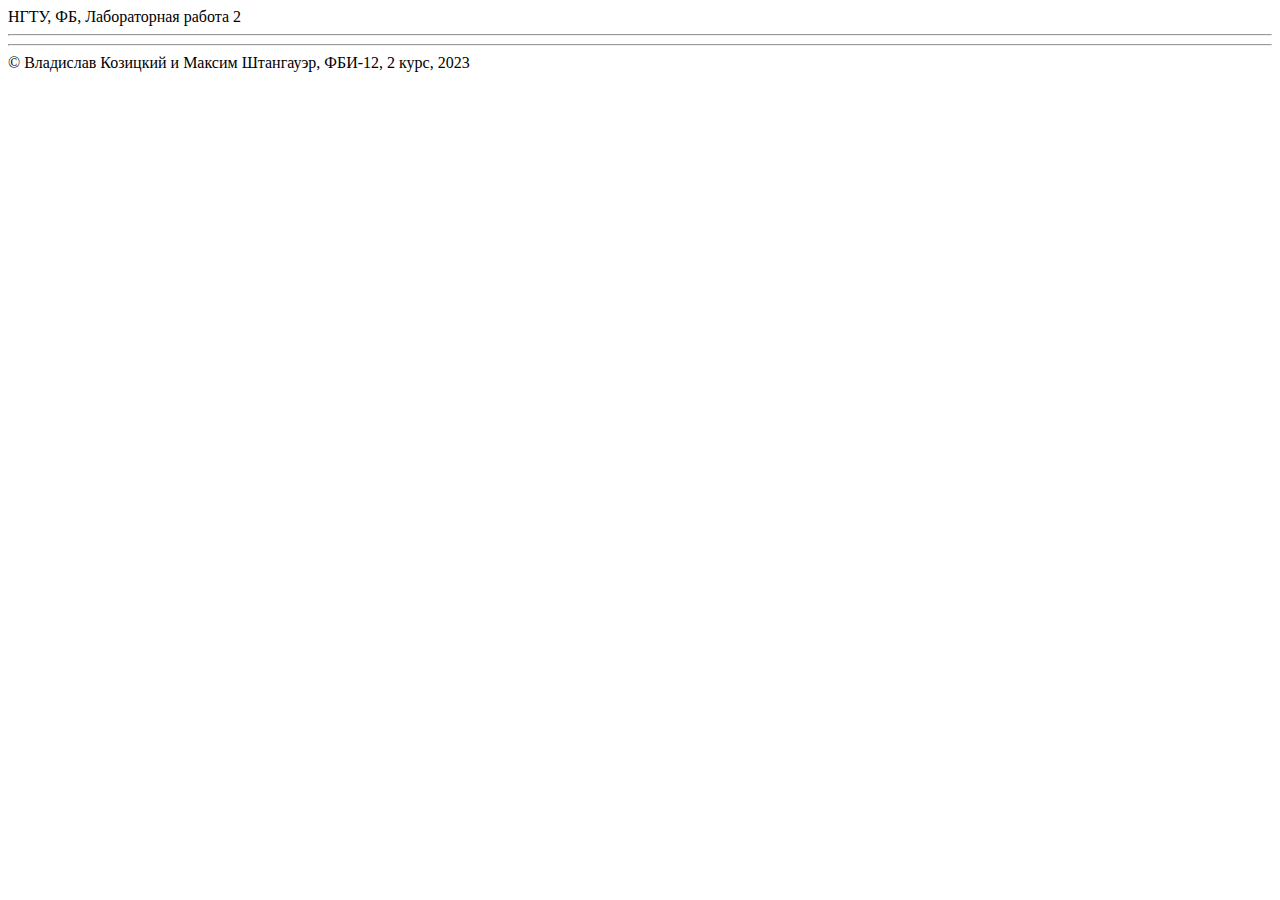
==== Lab2.html @ 0ffc69df "Add files via upload" ====
<!DOCTYPE html>
<html>
    <head>
        <meta charset="utf-8">
        <title>Козицкий и Штангауэр. Лабораторная работа 2</title>
    </head>

    <body>
        <header>
            НГТУ, ФБ, Лабораторная работа 2
            <hr>
        </header>

        <main></main>

        <footer>
            <hr>
            &copy; Владислав Козицкий и Максим Штангауэр, ФБИ-12, 2 курс, 2023
        </footer>
        
    </body>
</html>
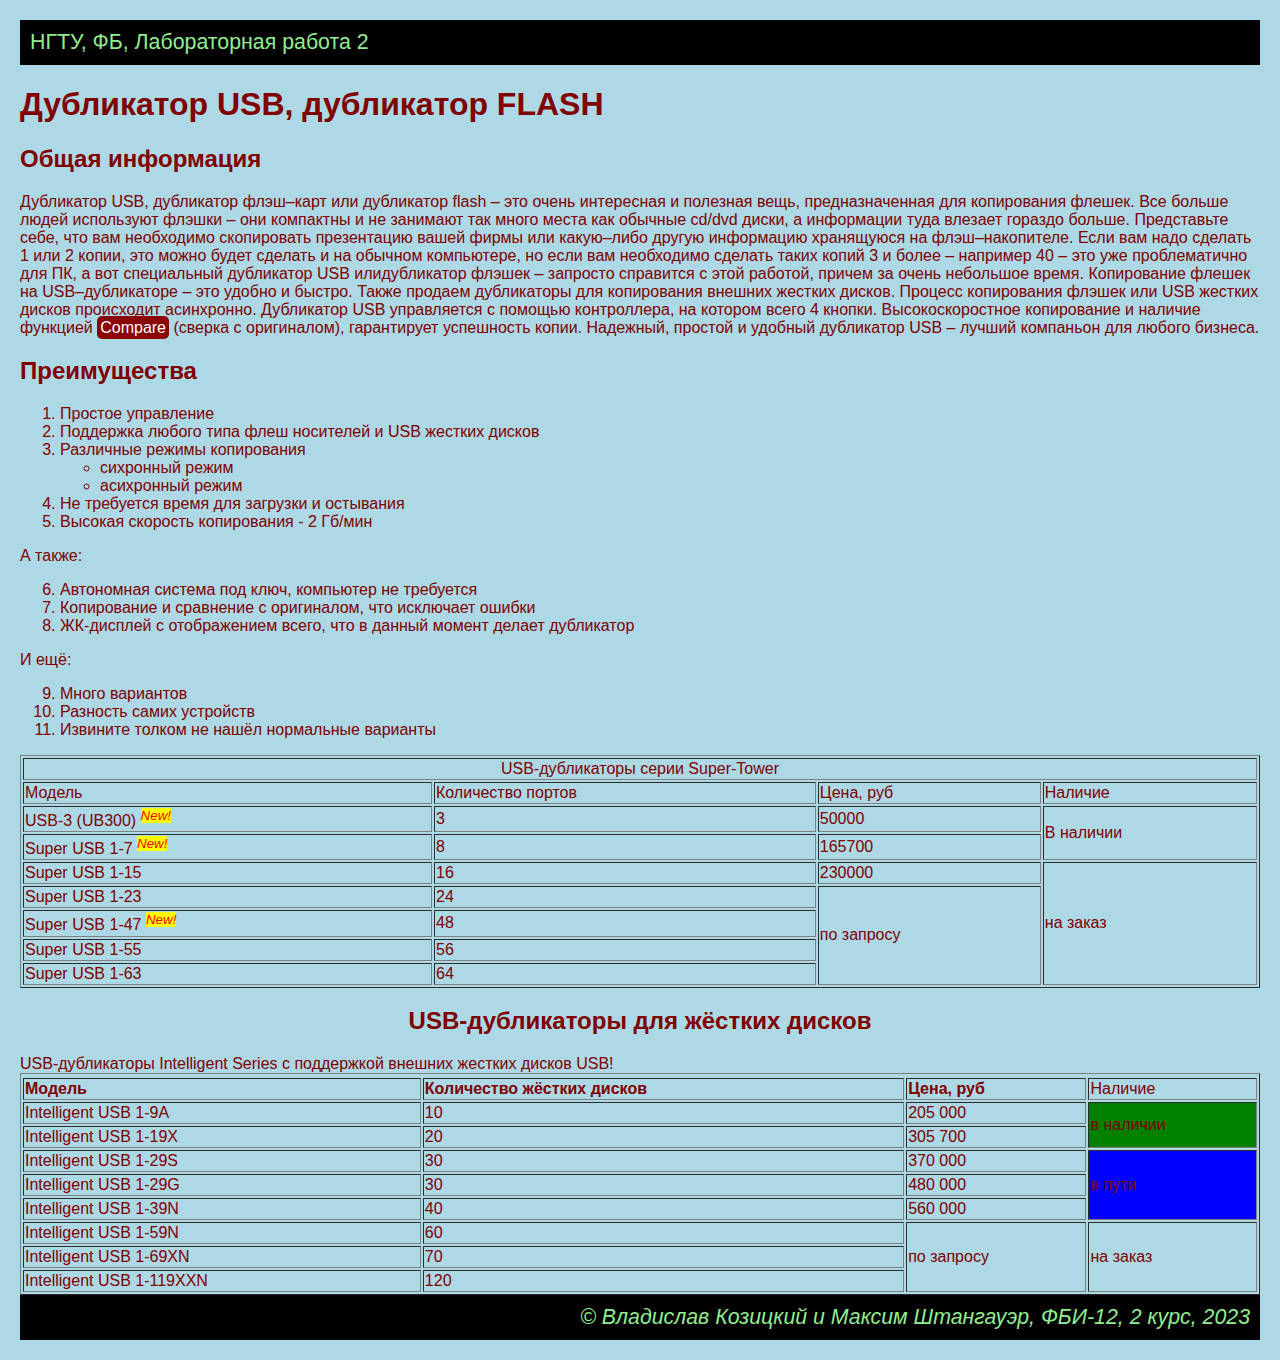
==== commit 4c8da588: "Add files via upload" ====
--- a/Lab2.html
+++ b/Lab2.html
@@ -5,16 +5,172 @@
         <title>Козицкий и Штангауэр. Лабораторная работа 2</title>
     </head>
 
-    <body>
-        <header>
+    <body style="background-color: lightblue; color: maroon; font-family: Arial; margin: 20px;">
+        <header style="background-color: black; color: lightgreen; padding: 10px; font-size: 16pt;">
             НГТУ, ФБ, Лабораторная работа 2
-            <hr>
+        
         </header>
+        <main>
+            <h1>Дубликатор USB, дубликатор FLASH</h1>
 
-        <main></main>
+            <h2>Общая информация</h2>
 
-        <footer>
-            <hr>
+            <div>
+                Дубликатор USB, дубликатор флэш&ndash;карт или дубликатор flash &ndash; это очень интересная и 
+                полезная вещь, предназначенная для копирования флешек. Все больше людей используют 
+                флэшки &ndash; они компактны и не занимают так много места как обычные cd/dvd диски, а 
+                информации туда влезает гораздо больше. Представьте себе, что вам необходимо 
+                скопировать презентацию вашей фирмы или какую&ndash;либо другую информацию хранящуюся на
+                флэш&ndash;накопителе. Если вам надо сделать 1 или 2 копии, это можно будет сделать и на 
+                обычном компьютере, но если вам необходимо сделать таких копий 3 и более &ndash; например 
+                40 &ndash; это уже проблематично для ПК, а вот специальный дубликатор USB илидубликатор 
+                флэшек &ndash; запросто справится с этой работой, причем за очень небольшое время. 
+                Копирование флешек на USB&ndash;дубликаторе &ndash; это удобно и быстро. Также продаем
+                дубликаторы для копирования внешних жестких дисков. Процесс копирования флэшек или 
+                USB жестких дисков происходит асинхронно. Дубликатор USB управляется с помощью
+                контроллера, на котором всего 4 кнопки. Высокоскоростное копирование и наличие 
+                функцией <span title="Потентовая технология." style="background-color: darkred; color: white; padding: 3px; border-radius: 5px;">Compare</span> (сверка с оригиналом), гарантирует успешность копии. Надежный, 
+                простой и удобный дубликатор USB &ndash; лучший компаньон для любого бизнеса.
+                
+                <h2>Преимущества</h2>
+            </div>    
+                <ol>
+                    <li>Простое управление</li>
+                    <li>Поддержка любого типа флеш носителей и USB жестких дисков</li>
+                    <li>Различные режимы копирования</li>
+                        <ul>
+                            <li>сихронный режим</li>
+                            <li>асихронный режим</li>
+                        </ul>
+                    <li>Не требуется время для загрузки и остывания</li>
+                    <li>Высокая скорость копирования - 2 Гб/мин</li>
+                </ol>
+                <div>А также:</div>
+                <ol start="6">
+                    <li>Автономная система под ключ, компьютер не требуется</li>
+                    <li>Копирование и сравнение с оригиналом, что исключает ошибки</li>
+                    <li>ЖК-дисплей с отображением всего, что в данный момент делает дубликатор</li>
+                </ol>
+                <div>И ещё:</div>
+                <ol start="9">
+                    <li>Много вариантов</li>
+                    <li>Разность самих устройств</li>
+                    <li>Извините толком не нашёл нормальные варианты</li>
+                </ol>
+            <table border="1" width="100%">
+                <tr>
+                    <td colspan="4"; style="text-align: center;">USB-дубликаторы серии Super-Tower</td>
+                </tr>
+                <tr>
+                    <td>Модель</td>
+                    <td>Количество портов</td>
+                    <td>Цена, руб</td>
+                    <td>Наличие
+                    </td>
+                </tr>
+                <tr>
+                    <td><span title="Модель USB-3 (UB300) появилась в продаже 15.03.2023">USB-3 (UB300)</span> <sup style="background-color: yellow; color: red;"><i>New!</i></sup></td">
+                    <td>3</td>
+                    <td>50000</td>
+                    <td rowspan="2">В наличии</td>
+                </tr>
+                <tr>
+                    <td><span title="Модель Super USB 1-7 появилась в продаже 18.03.2023">Super USB 1-7</span> <sup style="background-color: yellow; color: red;"><i>New!</i></sup></td>
+                    <td>8</td>
+                    <td>165700</td>
+                    <!-- <td>В наличии</td> -->
+                </tr>
+                <tr>
+                    <td>Super USB 1-15</td>
+                    <td>16</td>
+                    <td>230000</td>
+                    <td rowspan="5">на заказ</td>
+                </tr>
+                <tr>
+                    <td>Super USB 1-23</td>
+                    <td>24</td>
+                    <td rowspan="4">по запросу</td>
+                    <!-- <td>на заказ</td> -->
+                </tr>
+                <tr>
+                    <td><span title="Модель Super USB 1-47 появилась в продаже 17.03.2023">Super USB 1-47</span> <sup style="background-color: yellow; color: red;"><i>New!</i></sup></td>
+                    <td>48</td>
+                    <!-- <td>по запросу</td> -->
+                    <!-- <td>на заказ</td> -->
+                </tr>
+                <tr>
+                    <td>Super USB 1-55</td>
+                    <td>56</td>
+                    <!-- <td>по запросу</td> -->
+                    <!-- <td>на заказ</td> -->
+                </tr>
+                <tr>
+                    <td>Super USB 1-63 </td>
+                    <td>64</td>
+                    <!-- <td>по запросу</td> -->
+                    <!-- <td>на заказ</td> -->
+                </tr>
+            </table>
+            <h2 style="text-align: center;">USB-дубликаторы для жёстких дисков</h2>
+            <table border="1" width="100%">
+                <tr style="text-align: center;">
+                    USB-дубликаторы Intelligent Series с поддержкой внешних жестких дисков USB!
+                </tr>
+                <tr>
+                    <td><b>Модель</b></td>
+                    <td>
+                        <b>Количество
+                        жёстких
+                        дисков</b>
+                    </td>
+                    <td><b>Цена, руб</b></td>
+                    <td><b></b>Наличие</b></td>
+                </tr>
+                <tr>
+                    <td>Intelligent USB 1-9A</td>
+                    <td>10</td>
+                    <td>205&nbsp;000</td>
+                    <td rowspan="2" style="background-color: green;">в наличии</td>
+                </tr>
+                <tr>
+                    <td>Intelligent USB 1-19X</td>
+                    <td>20</td>
+                    <td>305&nbsp;700</td>
+                </tr>
+                <tr>
+                    <td>Intelligent USB 1-29S</td>
+                    <td>30</td>
+                    <td>370&nbsp;000</td>
+                    <td rowspan="3" style="background-color:blue;">в пути</td>
+                </tr>
+                <tr>
+                    <td>Intelligent USB 1-29G</td>
+                    <td>30</td>
+                    <td>480&nbsp;000</td>
+                </tr>
+                <tr>
+                    <td>Intelligent USB 1-39N</td>
+                    <td>40</td>
+                    <td>560&nbsp;000</td>
+                </tr>
+                <tr>
+                    <td>Intelligent USB 1-59N</td>
+                    <td>60</td>
+                    <td rowspan="3">по запросу</td>
+                    <td rowspan="3">на заказ</td>
+                </tr>
+                <tr>
+                    <td>Intelligent USB 1-69XN</td>
+                    <td>70</td>
+                </tr>
+                <tr>
+                    <td>Intelligent USB 1-119XXN</td>
+                    <td>120</td>
+                </tr>
+            </table>
+        </main>
+        
+        <footer style="background-color: black; color: lightgreen; padding: 10px; font-size: 16pt; font-style: italic; text-align: right;">
             &copy; Владислав Козицкий и Максим Штангауэр, ФБИ-12, 2 курс, 2023
         </footer>
         
